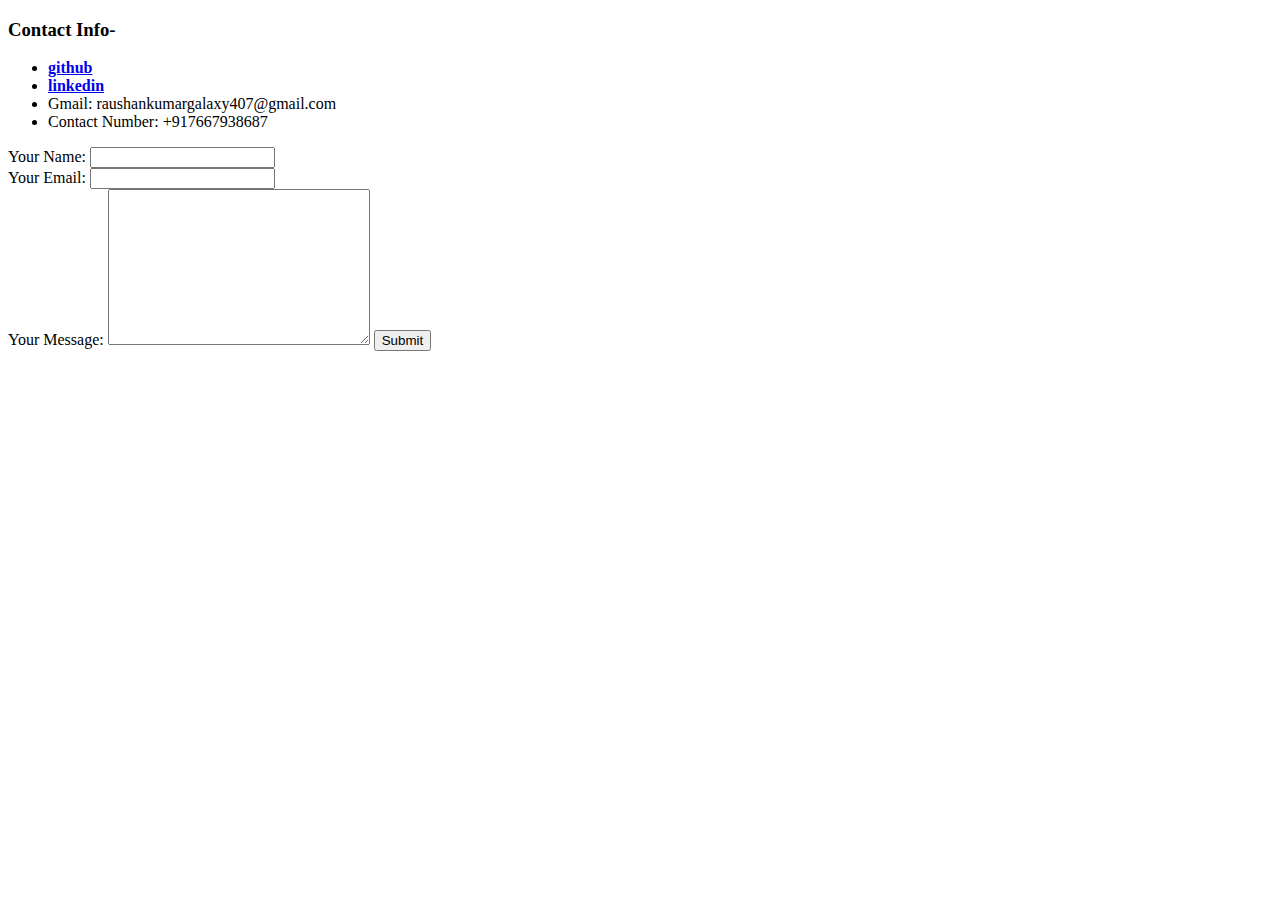
==== contactMe.html @ cf524d09 "Add initial cv website files" ====
<!DOCTYPE html>
<html lang="en">

<head>
    <meta charset="UTF-8">
    <meta http-equiv="X-UA-Compatible" content="IE=edge">
    <meta name="viewport" content="width=device-width, initial-scale=1.0">
    <title>Contact Me</title>
</head>

<body>
    <h3>Contact Info-</h3>
    <p>
    <ul>
        <li><a href="https://github.com/raushan-Coder-001"><strong>github</strong></a></li>
        <li><a href="https://www.linkedin.com/in/raushan-kumar-202215233/"><strong>linkedin</strong></a></li>
        <li>Gmail: raushankumargalaxy407@gmail.com</li>
        <li>Contact Number: +917667938687</li>
    </ul>
    </p>
    <form action="mailto:raushankumargalaxy407@gmail.com" method="post" enctype="text/plain">
        <label> Your Name: </label>
        <input type="text" name="yourName" value="">
        <br>
        <label>Your Email: </label>
        <input type="email" name="yourEmail" value="">
        <br>
        <label>Your Message: </label>
        <textarea name="yourMessage" id="" cols="30" rows="10"></textarea>
        <input type="submit" name="">
        <br>
    </form>
</body>

</html>
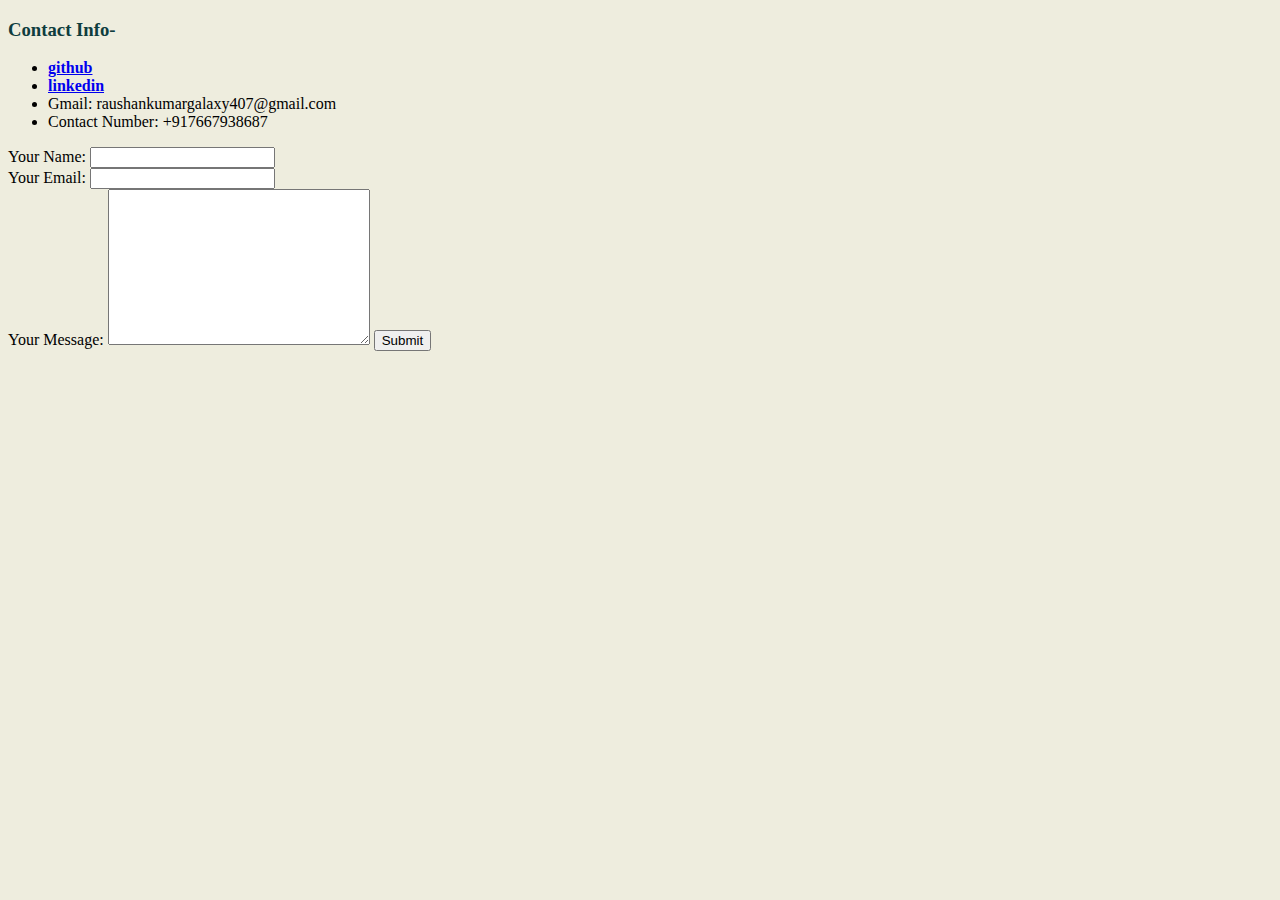
==== commit e4628fad: "Basic level CSS" ====
--- a/contactMe.html
+++ b/contactMe.html
@@ -6,6 +6,7 @@
     <meta http-equiv="X-UA-Compatible" content="IE=edge">
     <meta name="viewport" content="width=device-width, initial-scale=1.0">
     <title>Contact Me</title>
+    <link rel="stylesheet" href="css/style.css">
 </head>
 
 <body>
--- a/css/style.css
+++ b/css/style.css
@@ -0,0 +1,23 @@
+body {
+    background-color: #EEEDDE;
+}
+
+hr {
+    border-style: none;
+    border-top-style: dotted;
+    border-color: #F7CCAC;
+    border-width: 5px;
+    width: 5%;
+}
+
+h1 {
+    color: #141E27;
+}
+
+h3 {
+    color: #0F3D3E;
+}
+
+p {
+    color: #203239
+}